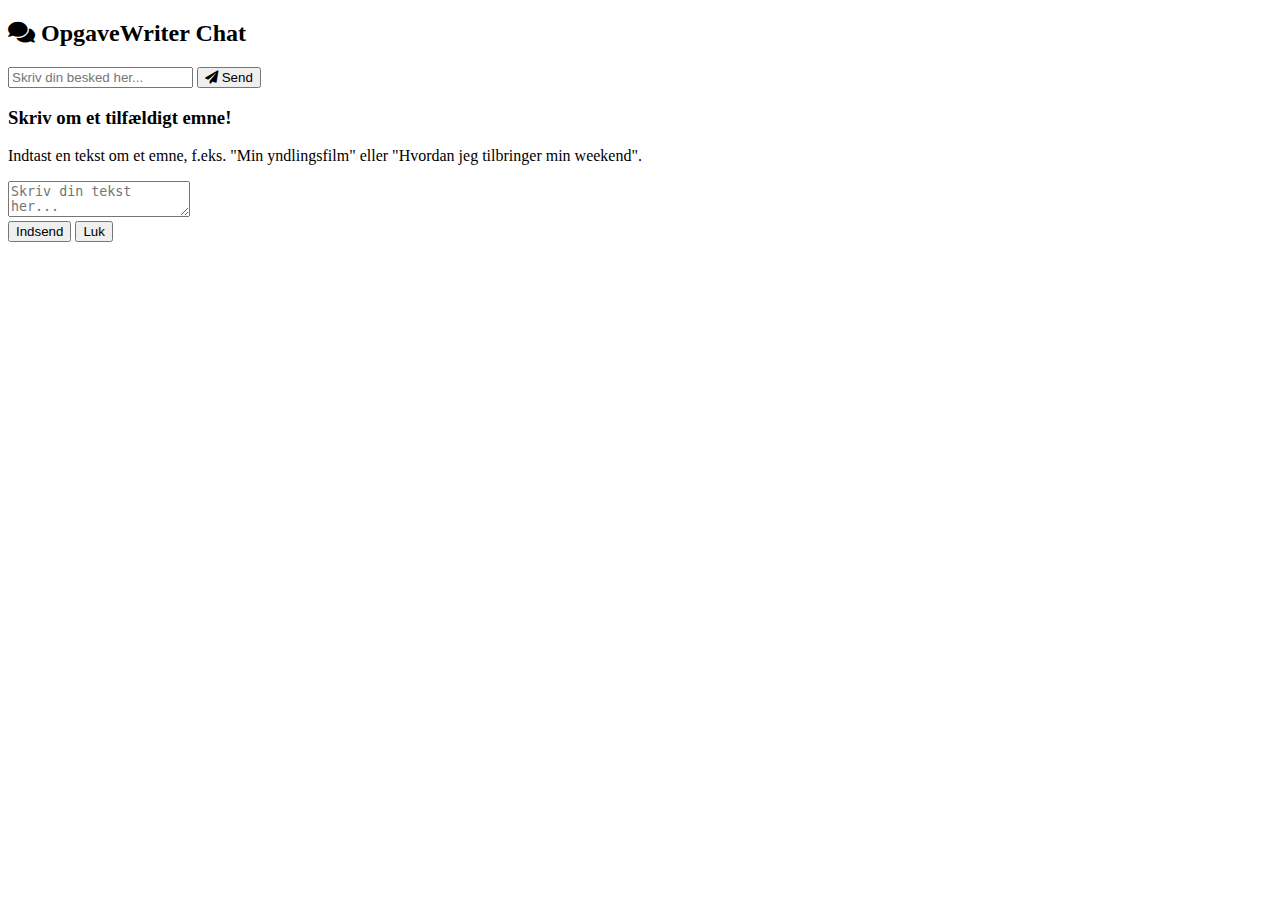
==== chat.html @ 875047dd "Add files via upload" ====
<!DOCTYPE html>
<html lang="da">
<head>
    <meta charset="UTF-8">
    <meta name="viewport" content="width=device-width, initial-scale=1.0">
    <title>OpgaveWriter - Chat</title>
    <link rel="stylesheet" href="css/chat.css">
    <meta name="description" content="Chat med OpgaveWriter for at få hjælp til dine opgaver hurtigt og nemt.">
    <meta name="keywords" content="OpgaveWriter, AI, chat, opgaver, hjælp">
    <link rel="stylesheet" href="https://cdnjs.cloudflare.com/ajax/libs/font-awesome/5.15.3/css/all.min.css">
</head>
<body>
    <div class="animated-bg"></div> <!-- Animeret baggrund -->

    <div class="chat-container">
        <header class="chat-header" aria-label="OpgaveWriter Chat Header">
            <h2><i class="fas fa-comments" aria-hidden="true"></i> OpgaveWriter Chat</h2>
        </header>

        <main class="chat-box" id="chatBox" role="log" aria-live="polite" aria-relevant="additions">
            <!-- Chatbeskeder vises her -->
        </main>

        <footer class="chat-input">
            <input type="text" id="userInput" placeholder="Skriv din besked her..." aria-label="Skriv din besked her" />
            <button id="sendBtn" aria-label="Send besked"><i class="fas fa-paper-plane" aria-hidden="true"></i> Send</button>
        </footer>
    </div>

    <!-- Pop-up boks -->
    <div id="popup" class="popup">
        <div class="popup-content">
            <h3>Skriv om et tilfældigt emne!</h3>
            <p>Indtast en tekst om et emne, f.eks. "Min yndlingsfilm" eller "Hvordan jeg tilbringer min weekend".</p>
            <textarea id="popupInput" placeholder="Skriv din tekst her..."></textarea>
            <div class="popup-buttons">
                <button id="submitPopup">Indsend</button>
                <button id="closePopup">Luk</button>
            </div>
        </div>
    </div>

    <script src="js/chat.js"></script>
</body>
</html>
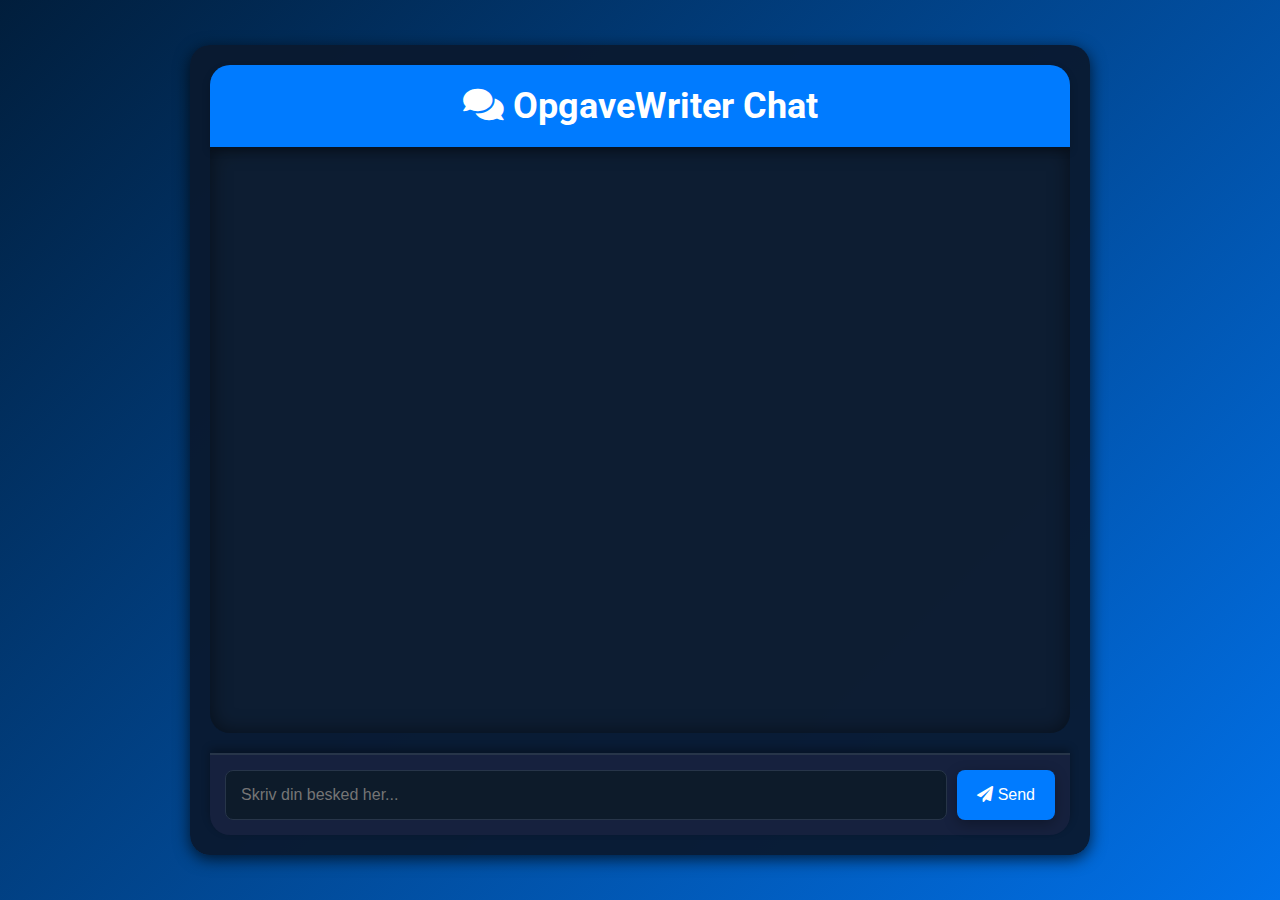
==== commit ab6e735a: "Update chat.html" ====
--- a/chat.html
+++ b/chat.html
@@ -4,7 +4,7 @@
     <meta charset="UTF-8">
     <meta name="viewport" content="width=device-width, initial-scale=1.0">
     <title>OpgaveWriter - Chat</title>
-    <link rel="stylesheet" href="css/chat.css">
+    <link rel="stylesheet" href="chat.css">
     <meta name="description" content="Chat med OpgaveWriter for at få hjælp til dine opgaver hurtigt og nemt.">
     <meta name="keywords" content="OpgaveWriter, AI, chat, opgaver, hjælp">
     <link rel="stylesheet" href="https://cdnjs.cloudflare.com/ajax/libs/font-awesome/5.15.3/css/all.min.css">
--- a/chat.css
+++ b/chat.css
@@ -0,0 +1,278 @@
+@import url('https://fonts.googleapis.com/css2?family=Roboto:wght@300;500&family=Montserrat:wght@400;700&display=swap');
+
+/* Grundlæggende styling */
+* {
+    margin: 0;
+    padding: 0;
+    box-sizing: border-box;
+}
+
+body {
+    font-family: 'Roboto', sans-serif;
+    background-color: #0e1621; /* Mørkeblå baggrund */
+    color: #ffffff;
+    min-height: 100vh;
+    display: flex;
+    justify-content: center;
+    align-items: center;
+    overflow: hidden; /* Forhindrer scrollbar */
+    position: relative;
+}
+
+/* Animeret baggrund */
+.animated-bg {
+    position: absolute;
+    top: 0;
+    left: 0;
+    width: 100%;
+    height: 100%;
+    background: linear-gradient(135deg, rgba(0, 31, 63, 0.9), rgba(0, 123, 255, 0.9)), url('https://source.unsplash.com/featured/?ai,technology');
+    background-size: cover;
+    background-position: center;
+    z-index: -1;
+    animation: moveBackground 20s infinite linear;
+}
+
+@keyframes moveBackground {
+    0% { background-position: 0% 0%; }
+    100% { background-position: 100% 100%; }
+}
+
+/* ChatUI Container */
+.chat-container {
+    display: flex;
+    flex-direction: column;
+    justify-content: space-between;
+    align-items: stretch;
+    width: 100%;
+    max-width: 900px;
+    height: 90vh;
+    padding: 20px;
+    background-color: rgba(10, 25, 47, 0.95);
+    border-radius: 20px; /* Mere moderne afrunding */
+    box-shadow: 0 4px 16px rgba(0, 0, 0, 0.7);
+    animation: fadeIn 0.5s ease-in-out;
+    overflow: hidden;
+}
+
+@keyframes fadeIn {
+    from { opacity: 0; }
+    to { opacity: 1; }
+}
+
+/* Chat Header */
+.chat-header {
+    background-color: #007bff; /* Primær farve for header */
+    color: white;
+    padding: 20px;
+    text-align: center;
+    font-size: 24px; /* Større skrifttype */
+    font-weight: 500;
+    border-radius: 20px 20px 0 0; /* Afrundede hjørner øverst */
+    position: relative;
+    box-shadow: 0 4px 8px rgba(0, 0, 0, 0.2);
+}
+
+/* Chat Box */
+.chat-box {
+    flex: 1;
+    width: 100%;
+    overflow-y: auto;
+    padding: 20px;
+    color: white;
+    font-size: 16px;
+    line-height: 1.6;
+    background-color: rgba(15, 30, 50, 0.8);
+    border-radius: 0 0 20px 20px; /* Afrundede hjørner i bunden */
+    margin-bottom: 20px;
+    box-shadow: inset 0 0 20px rgba(0, 0, 0, 0.5); /* Indre skygge */
+}
+
+/* Beskeder */
+.message {
+    margin: 10px 0;
+    padding: 15px;
+    border-radius: 12px;
+    max-width: 75%; /* Begrænset bredde */
+    animation: fadeIn 0.3s ease;
+    position: relative; /* For skygger */
+}
+
+.ai-message {
+    background-color: #007bff; /* AI-besked farve */
+    color: white;
+    text-align: left;
+    border-left: 4px solid #00aaff; /* Tydelig markering */
+    margin-right: auto; /* Juster til venstre */
+    box-shadow: 0 2px 10px rgba(0, 0, 0, 0.2); /* Let skygge */
+}
+
+.user-message {
+    background-color: #1e2a38; /* Brugerbesked farve */
+    color: white;
+    text-align: right;
+    margin-left: auto; /* Juster til højre */
+    border-right: 4px solid #005bb5; /* Tydelig markering */
+    box-shadow: 0 2px 10px rgba(0, 0, 0, 0.2); /* Let skygge */
+}
+
+/* Chat Input */
+.chat-input {
+    display: flex;
+    width: 100%;
+    padding: 15px;
+    background-color: #16213e;
+    border-top: 2px solid #273549;
+    border-radius: 0 0 20px 20px;
+    box-shadow: 0 -4px 8px rgba(0, 0, 0, 0.3);
+}
+
+.chat-input input {
+    flex: 1;
+    padding: 15px;
+    font-size: 16px;
+    border: 1px solid #273549;
+    border-radius: 8px;
+    background-color: #0d1b2a; /* Input baggrund */
+    color: #ffffff;
+    margin-right: 10px;
+    transition: border-color 0.3s ease, box-shadow 0.3s ease; /* Smooth transition */
+}
+
+.chat-input input:focus {
+    outline: none;
+    border-color: #007bff; /* Skift farve ved fokus */
+    box-shadow: 0 0 10px rgba(0, 123, 255, 0.5); /* Blå skygge ved fokus */
+}
+
+/* Chat Input Button */
+.chat-input button {
+    background-color: #007bff;
+    color: white;
+    border: none;
+    padding: 15px 20px;
+    border-radius: 8px;
+    font-size: 16px;
+    cursor: pointer;
+    transition: background-color 0.3s ease, transform 0.3s ease;
+    box-shadow: 0 4px 14px rgba(0, 0, 0, 0.3);
+}
+
+.chat-input button:hover {
+    background-color: #005bb5; /* Mørkere blå ved hover */
+    transform: scale(1.05); /* Let skala-effekt ved hover */
+}
+
+/* CSS til pop-up boks */
+.popup {
+    display: none; /* Skjul som standard */
+    position: fixed;
+    top: 50%;
+    left: 50%;
+    transform: translate(-50%, -50%);
+    background-color: rgba(20, 30, 40, 0.95);
+    border-radius: 15px;
+    box-shadow: 0 4px 20px rgba(0, 0, 0, 0.5);
+    z-index: 1000;
+    padding: 20px;
+    width: 90%;
+    max-width: 400px;
+}
+
+.popup-content {
+    display: flex;
+    flex-direction: column;
+    align-items: center;
+}
+
+.popup h3 {
+    color: #ffffff; /* Titel farve */
+}
+
+.popup p {
+    color: #b3b3b3; /* Grå tekst for beskrivelse */
+    text-align: center;
+}
+
+.popup textarea {
+    width: 100%;
+    height: 100px;
+    padding: 10px;
+    border: 1px solid #005bb5;
+    border-radius: 8px;
+    margin: 10px 0;
+    background-color: #1e2a38; /* Input baggrund */
+    color: #ffffff;
+}
+
+/* Pop-up knapper */
+.popup-buttons {
+    display: flex;
+    justify-content: space-between;
+    width: 100%;
+}
+
+.popup button {
+    background-color: #007bff;
+    color: white;
+    border: none;
+    padding: 10px;
+    border-radius: 8px;
+    cursor: pointer;
+    margin: 5px;
+    transition: background-color 0.3s ease;
+    flex: 1; /* Fælles plads for knapper */
+}
+
+.popup button:hover {
+    background-color: #005bb5; /* Mørkere blå ved hover */
+}
+
+/* Responsiv tilpasning */
+@media only screen and (max-width: 768px) {
+    .chat-header {
+        font-size: 20px; /* Mindre skrifttype for mobil */
+    }
+
+    .chat-box {
+        font-size: 14px; /* Mindre tekststørrelse */
+    }
+
+    .chat-input input {
+        padding: 10px; /* Mindre padding */
+    }
+
+    .chat-input button {
+        padding: 10px 15px; /* Mindre padding */
+        font-size: 14px; /* Mindre tekststørrelse */
+    }
+
+    .popup {
+        width: 95%; /* Bredere popup til mobil */
+    }
+}
+
+@media only screen and (max-width: 480px) {
+    .chat-header {
+        font-size: 18px; /* Mindre skrifttype for meget små skærme */
+    }
+
+    .chat-box {
+        font-size: 12px; /* Mindre tekststørrelse */
+    }
+}
+
+/* Animation til beskeder */
+.fade-in {
+    opacity: 0;
+    animation: fadeIn 0.5s forwards; /* Fade-in animation */
+}
+
+@keyframes fadeIn {
+    from {
+        opacity: 0;
+    }
+    to {
+        opacity: 1;
+    }
+}
